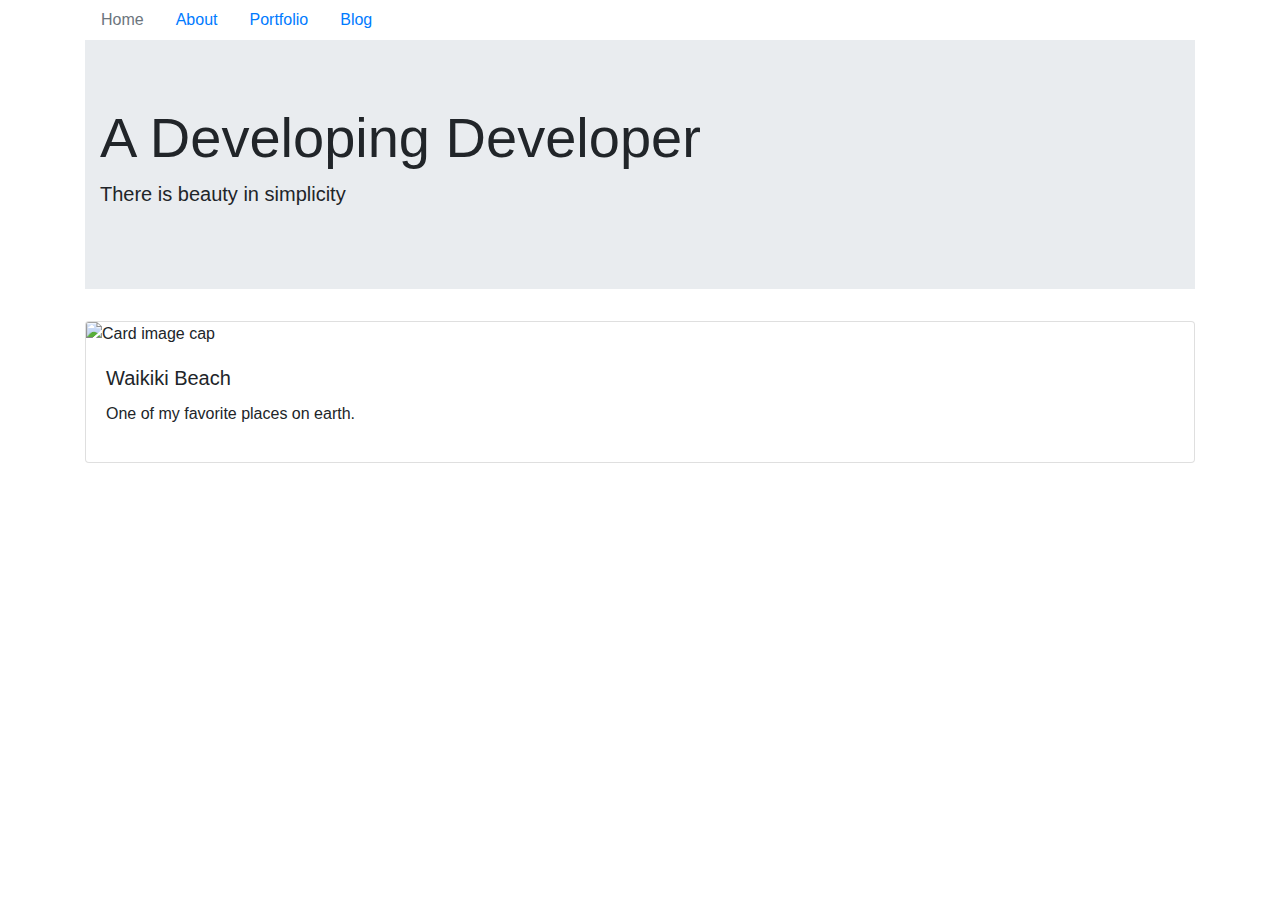
==== index.html @ 9746e1ed "It's Saturday night" ====
<!DOCTYPE html>
<html lang="en">
<head>
    <meta charset="UTF-8">
    <meta name="viewport" content="width=device-width, initial-scale=1.0">
    <meta http-equiv="X-UA-Compatible" content="ie=edge">
    <title>A Developing Developer</title>
    <link rel="stylesheet" href="https://maxcdn.bootstrapcdn.com/bootstrap/4.0.0/css/bootstrap.min.css" integrity="sha384-Gn5384xqQ1aoWXA+058RXPxPg6fy4IWvTNh0E263XmFcJlSAwiGgFAW/dAiS6JXm" crossorigin="anonymous">
    <link rel="stylesheet" href="style.css">
    <script src="https://code.jquery.com/jquery-3.4.1.slim.min.js" integrity="sha384-J6qa4849blE2+poT4WnyKhv5vZF5SrPo0iEjwBvKU7imGFAV0wwj1yYfoRSJoZ+n" crossorigin="anonymous"></script>
    <script src="https://cdn.jsdelivr.net/npm/popper.js@1.16.0/dist/umd/popper.min.js" integrity="sha384-Q6E9RHvbIyZFJoft+2mJbHaEWldlvI9IOYy5n3zV9zzTtmI3UksdQRVvoxMfooAo" crossorigin="anonymous"></script>
    <script src="https://stackpath.bootstrapcdn.com/bootstrap/4.4.1/js/bootstrap.min.js" integrity="sha384-wfSDF2E50Y2D1uUdj0O3uMBJnjuUD4Ih7YwaYd1iqfktj0Uod8GCExl3Og8ifwB6" crossorigin="anonymous"></script>

</head>
<body>
    <div class="container">
        
        <ul class="nav">
            <li class="nav-item">
            <a class="nav-link disabled" href="index.html">Home</a>
            </li>
            <li class="nav-item">
            <a class="nav-link" href="about.html">About</a>
            </li>
            <li class="nav-item">
            <a class="nav-link" href="portfolio.html">Portfolio</a>
            </li>
            <li class="nav-item">
            <a class="nav-link" href="blog.html">Blog</a>
            </li>
        </ul>

        <div class="jumbotron jumbotron-fluid">
            <div class="container">
              <h1 class="display-4">A Developing Developer</h1>
              <p class="lead">There is beauty in simplicity </p>
            </div>
          </div>
        
          <div class="card mb-3">
            <img class="card-img-top" src="static/img/waikiki.jpeg" alt="Card image cap">
            <div class="card-body">
              <h5 class="card-title">Waikiki Beach</h5>
              <p class="card-text">One of my favorite places on earth.</p>
              <p class="card-text"><small class="text-muted"></small></p>
            </div>
          </div>
    
    </div>

    
</body>
</html>
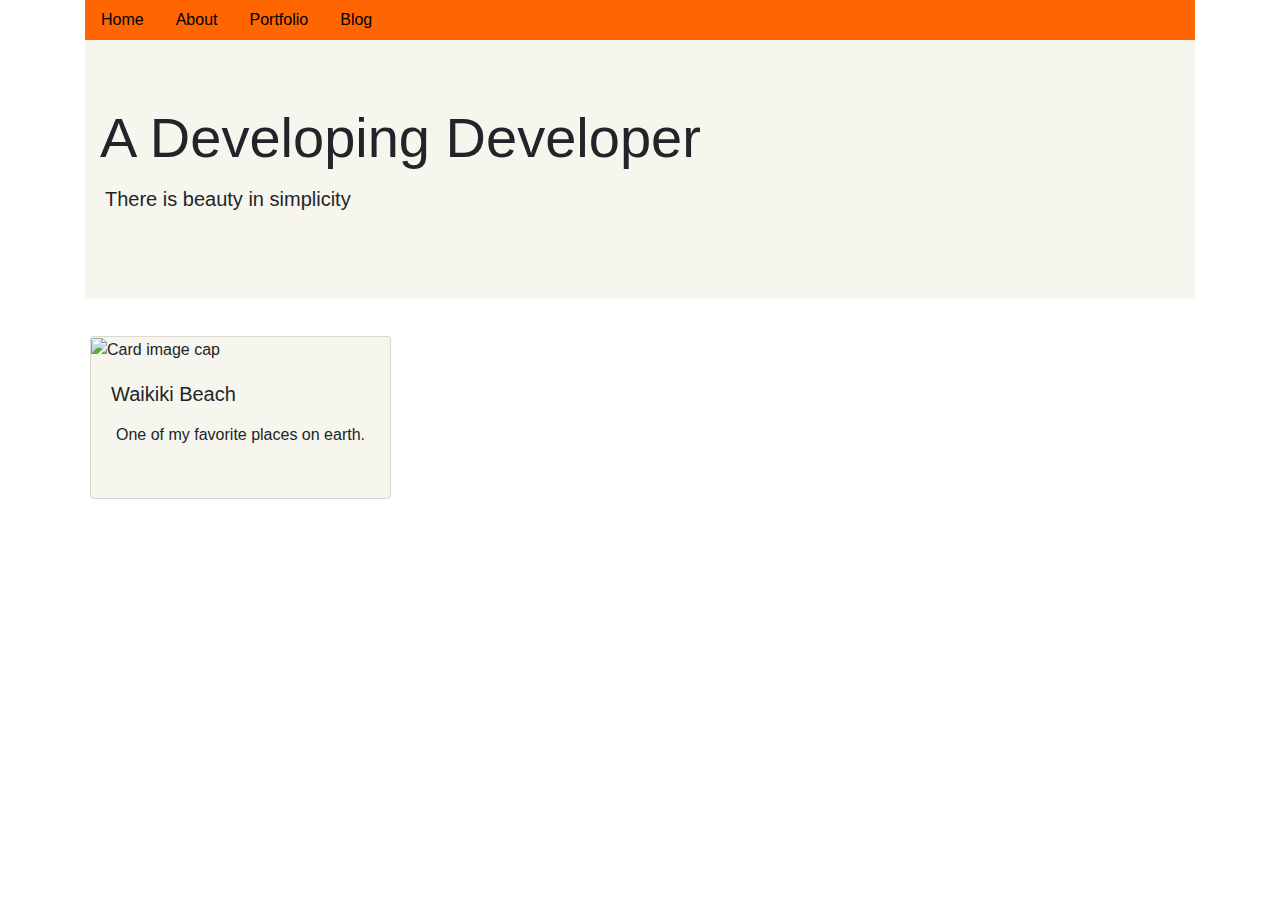
==== commit 8b35bf40: "CSS style changes" ====
--- a/index.html
+++ b/index.html
@@ -6,7 +6,7 @@
     <meta http-equiv="X-UA-Compatible" content="ie=edge">
     <title>A Developing Developer</title>
     <link rel="stylesheet" href="https://maxcdn.bootstrapcdn.com/bootstrap/4.0.0/css/bootstrap.min.css" integrity="sha384-Gn5384xqQ1aoWXA+058RXPxPg6fy4IWvTNh0E263XmFcJlSAwiGgFAW/dAiS6JXm" crossorigin="anonymous">
-    <link rel="stylesheet" href="style.css">
+    <link rel="stylesheet" href="static/CSS/style.css">
     <script src="https://code.jquery.com/jquery-3.4.1.slim.min.js" integrity="sha384-J6qa4849blE2+poT4WnyKhv5vZF5SrPo0iEjwBvKU7imGFAV0wwj1yYfoRSJoZ+n" crossorigin="anonymous"></script>
     <script src="https://cdn.jsdelivr.net/npm/popper.js@1.16.0/dist/umd/popper.min.js" integrity="sha384-Q6E9RHvbIyZFJoft+2mJbHaEWldlvI9IOYy5n3zV9zzTtmI3UksdQRVvoxMfooAo" crossorigin="anonymous"></script>
     <script src="https://stackpath.bootstrapcdn.com/bootstrap/4.4.1/js/bootstrap.min.js" integrity="sha384-wfSDF2E50Y2D1uUdj0O3uMBJnjuUD4Ih7YwaYd1iqfktj0Uod8GCExl3Og8ifwB6" crossorigin="anonymous"></script>
@@ -17,7 +17,7 @@
         
         <ul class="nav">
             <li class="nav-item">
-            <a class="nav-link disabled" href="index.html">Home</a>
+            <a class="nav-link" href="index.html">Home</a>
             </li>
             <li class="nav-item">
             <a class="nav-link" href="about.html">About</a>
--- a/static/CSS/style.css
+++ b/static/CSS/style.css
@@ -0,0 +1,36 @@
+*{
+    margin: 0px;
+    padding: 0px;
+}
+
+.jumbotron {
+    background-color: #F6F6EE;
+}
+.nav {
+    background-color: #FF6601;
+}
+
+ul.nav {
+    height: 40px;
+}
+.nav-link {
+    color: black;
+    text-size-adjust: auto;
+}
+.card {
+    display: inline-block;
+    vertical-align: top;
+    margin: 5px;
+    background-color: #F6F6EE;
+}
+p {
+    padding: 5px;
+}
+.cat {
+    display: block;
+    margin-left: auto;
+    margin-right: auto;
+}
+.cat_ninja {
+    margin: auto;
+}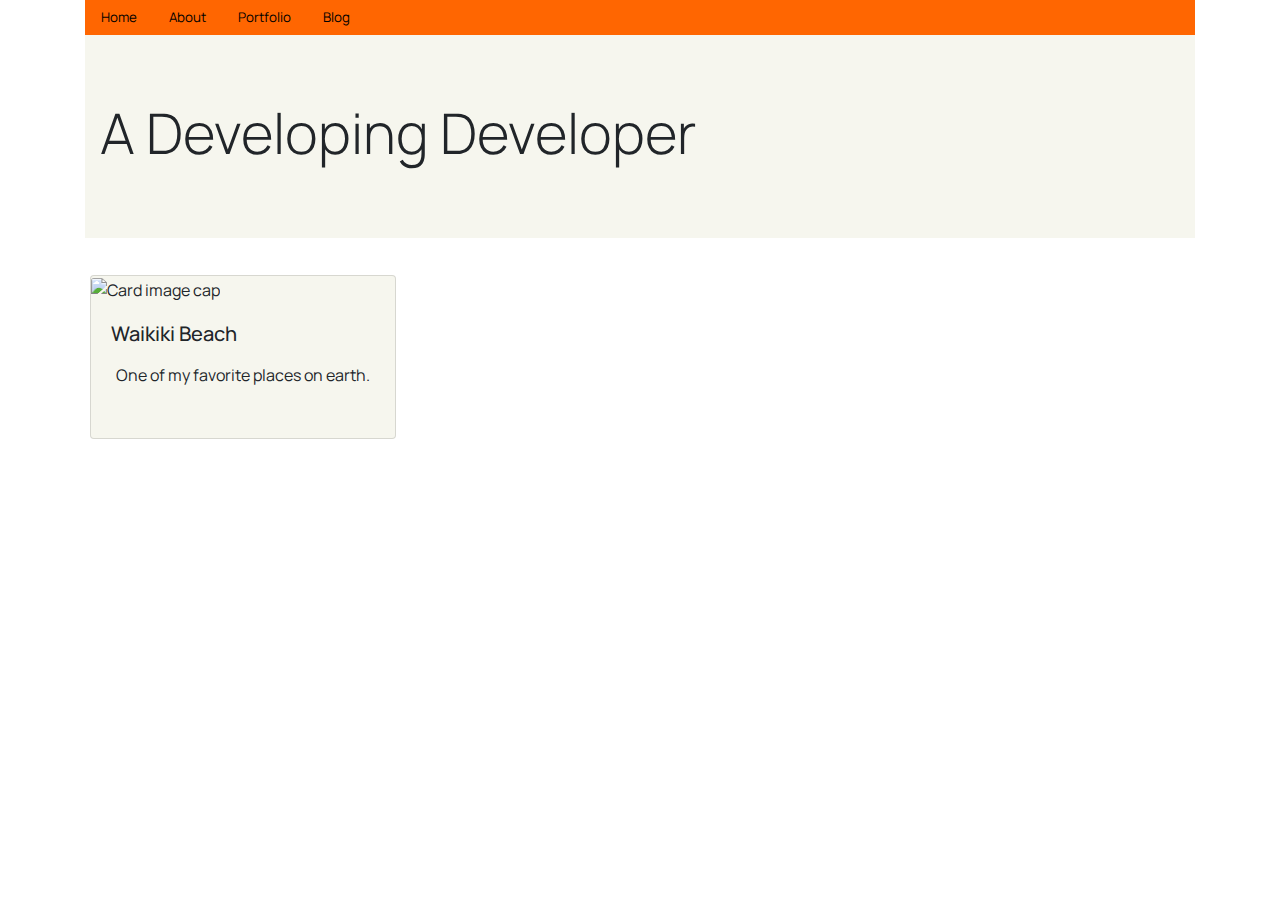
==== commit 765e9b70: "Tuesday changes" ====
--- a/index.html
+++ b/index.html
@@ -5,6 +5,7 @@
     <meta name="viewport" content="width=device-width, initial-scale=1.0">
     <meta http-equiv="X-UA-Compatible" content="ie=edge">
     <title>A Developing Developer</title>
+    <link href="https://fonts.googleapis.com/css2?family=Manrope:wght@500&display=swap" rel="stylesheet">
     <link rel="stylesheet" href="https://maxcdn.bootstrapcdn.com/bootstrap/4.0.0/css/bootstrap.min.css" integrity="sha384-Gn5384xqQ1aoWXA+058RXPxPg6fy4IWvTNh0E263XmFcJlSAwiGgFAW/dAiS6JXm" crossorigin="anonymous">
     <link rel="stylesheet" href="static/CSS/style.css">
     <script src="https://code.jquery.com/jquery-3.4.1.slim.min.js" integrity="sha384-J6qa4849blE2+poT4WnyKhv5vZF5SrPo0iEjwBvKU7imGFAV0wwj1yYfoRSJoZ+n" crossorigin="anonymous"></script>
@@ -33,7 +34,6 @@
         <div class="jumbotron jumbotron-fluid">
             <div class="container">
               <h1 class="display-4">A Developing Developer</h1>
-              <p class="lead">There is beauty in simplicity </p>
             </div>
           </div>
         
--- a/static/CSS/style.css
+++ b/static/CSS/style.css
@@ -1,28 +1,37 @@
 *{
     margin: 0px;
     padding: 0px;
+    font-family: 'Manrope', sans-serif;
 }
 
 .jumbotron {
     background-color: #F6F6EE;
 }
+
 .nav {
     background-color: #FF6601;
 }
 
 ul.nav {
-    height: 40px;
+    height: 35px;
 }
 .nav-link {
     color: black;
     text-size-adjust: auto;
+    font-size: smaller;
 }
+
+ul.nav a:hover {
+    color: white !important;
+}
+
 .card {
     display: inline-block;
     vertical-align: top;
     margin: 5px;
     background-color: #F6F6EE;
 }
+
 p {
     padding: 5px;
 }
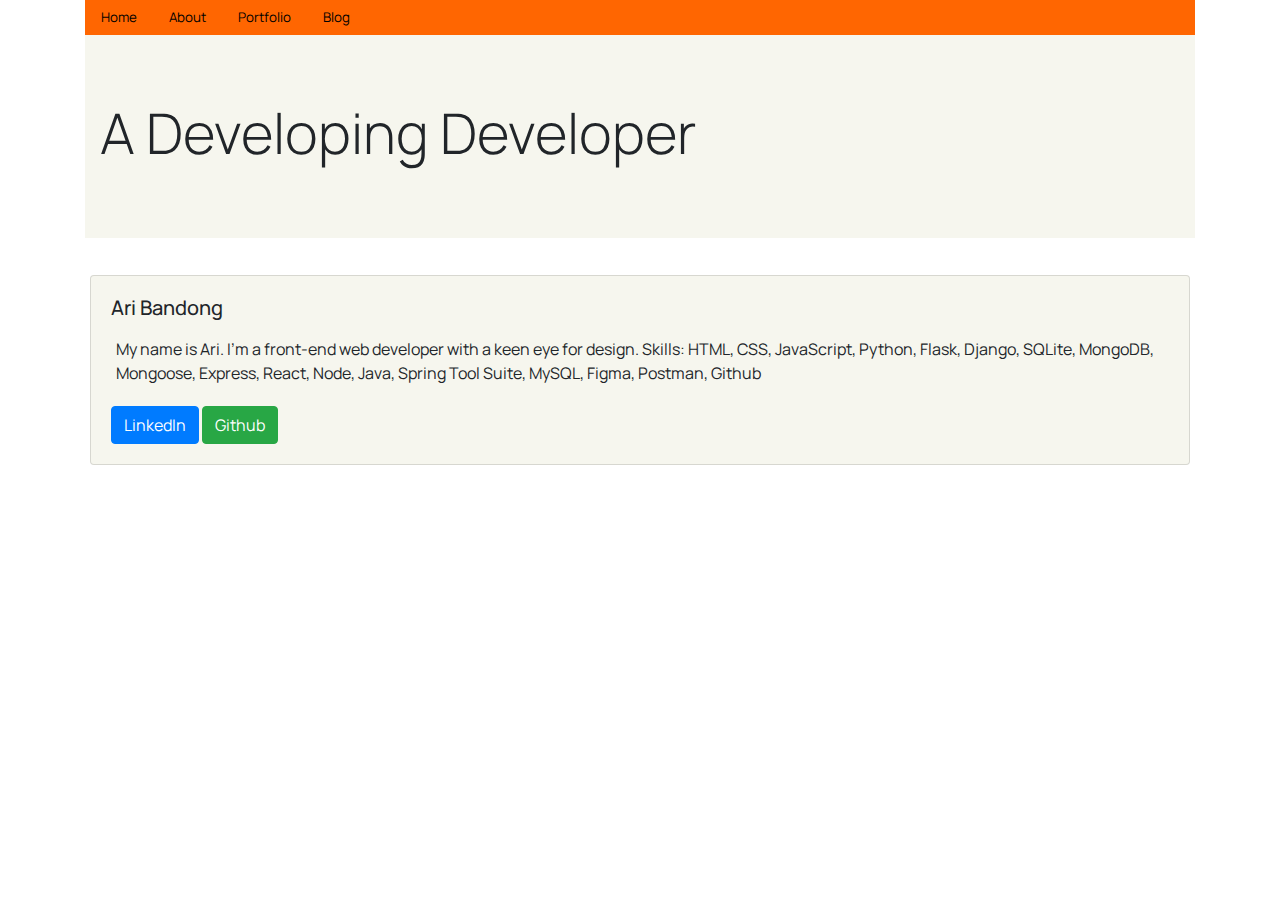
==== commit 9e7ce6f9: "More Changes" ====
--- a/index.html
+++ b/index.html
@@ -37,15 +37,26 @@
             </div>
           </div>
         
-          <div class="card mb-3">
+          <!-- <div class="card mb-3">
             <img class="card-img-top" src="static/img/waikiki.jpeg" alt="Card image cap">
             <div class="card-body">
               <h5 class="card-title">Waikiki Beach</h5>
               <p class="card-text">One of my favorite places on earth.</p>
               <p class="card-text"><small class="text-muted"></small></p>
             </div>
-          </div>
-    
+          </div> -->
+          
+            <div class="content d-flex justify-content-between">
+              <div class="card">
+                <!-- <img src="static/img/ari.jpg" class="card-img-top" alt="..."> -->
+                <div class="card-body">
+                  <h5 class="card-title">Ari Bandong</h5>
+                  <p class="card-text">My name is Ari. I'm a front-end web developer with a keen eye for design. Skills: HTML, CSS, JavaScript, Python, Flask, Django, SQLite, MongoDB, Mongoose, Express, React, Node, Java, Spring Tool Suite, MySQL, Figma, Postman, Github</p>
+                  <a href="https://www.linkedin.com/in/ari-bandong-74376528/" class="btn btn-primary">LinkedIn</a>
+                  <a href="https://github.com/ariband5" class="btn btn-success">Github</a>
+                </div>
+              </div>
+            </div>
     </div>
 
     
--- a/static/CSS/style.css
+++ b/static/CSS/style.css
@@ -6,6 +6,7 @@
 
 .jumbotron {
     background-color: #F6F6EE;
+    
 }
 
 .nav {
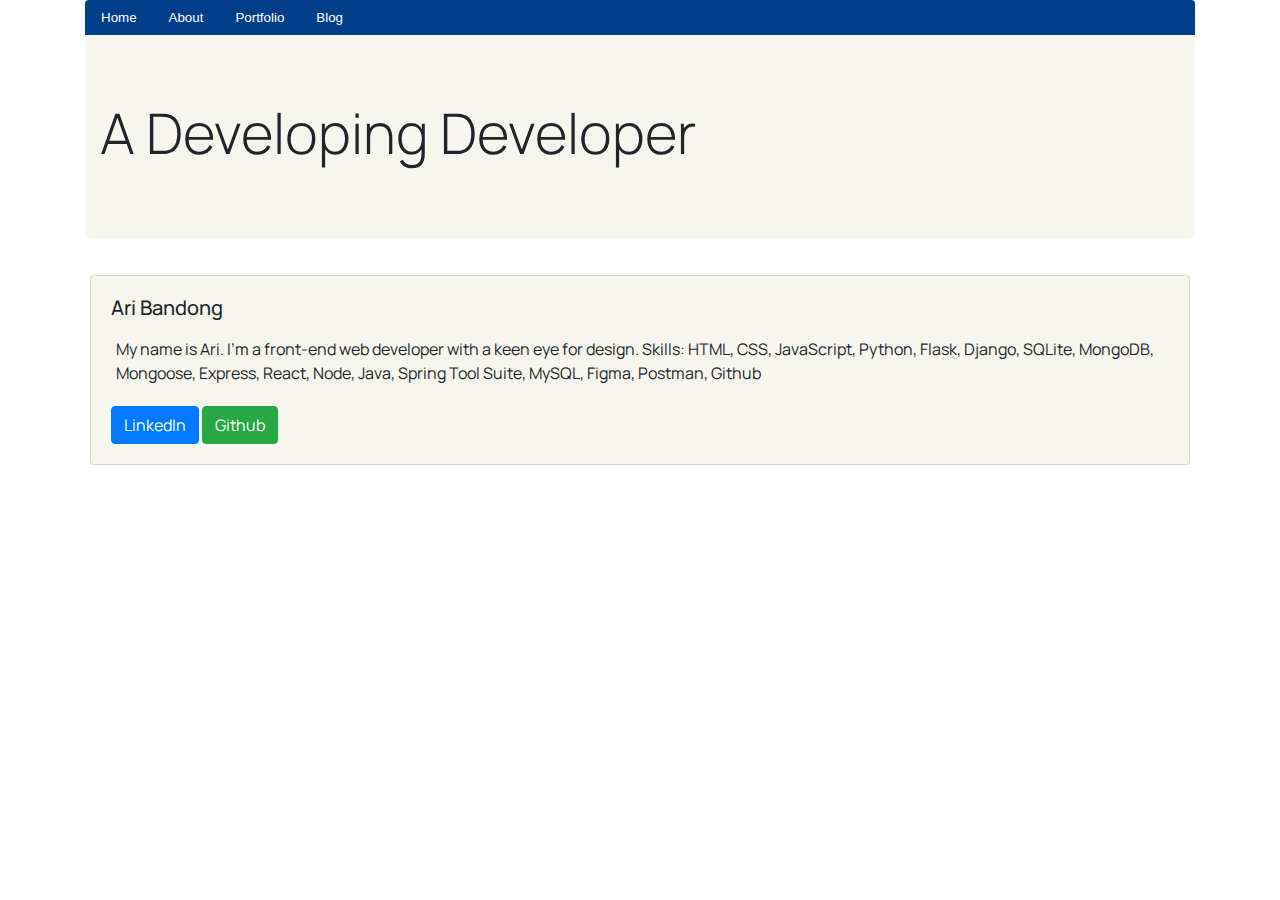
==== commit cf190f57: "Tuesday changes" ====
--- a/index.html
+++ b/index.html
@@ -5,7 +5,7 @@
     <meta name="viewport" content="width=device-width, initial-scale=1.0">
     <meta http-equiv="X-UA-Compatible" content="ie=edge">
     <title>A Developing Developer</title>
-    <link href="https://fonts.googleapis.com/css2?family=Manrope:wght@500&display=swap" rel="stylesheet">
+    <link href="https://fonts.googleapis.com/css2?family=Manrope:wght@300;400&display=swap" rel="stylesheet">
     <link rel="stylesheet" href="https://maxcdn.bootstrapcdn.com/bootstrap/4.0.0/css/bootstrap.min.css" integrity="sha384-Gn5384xqQ1aoWXA+058RXPxPg6fy4IWvTNh0E263XmFcJlSAwiGgFAW/dAiS6JXm" crossorigin="anonymous">
     <link rel="stylesheet" href="static/CSS/style.css">
     <script src="https://code.jquery.com/jquery-3.4.1.slim.min.js" integrity="sha384-J6qa4849blE2+poT4WnyKhv5vZF5SrPo0iEjwBvKU7imGFAV0wwj1yYfoRSJoZ+n" crossorigin="anonymous"></script>
@@ -45,7 +45,7 @@
               <p class="card-text"><small class="text-muted"></small></p>
             </div>
           </div> -->
-          
+          <div class="container"></div>
             <div class="content d-flex justify-content-between">
               <div class="card">
                 <!-- <img src="static/img/ari.jpg" class="card-img-top" alt="..."> -->
--- a/static/CSS/style.css
+++ b/static/CSS/style.css
@@ -1,29 +1,33 @@
 *{
     margin: 0px;
     padding: 0px;
-    font-family: 'Manrope', sans-serif;
+    font-family: 'Manrope', sans-serif;;
 }
 
 .jumbotron {
     background-color: #F6F6EE;
-    
+    border-radius: .25rem;
+
 }
 
 .nav {
-    background-color: #FF6601;
+    /* background-color: #FF6601; */
+    background-color: #023e8a;
+    border-top-right-radius: .25rem;
+    border-top-left-radius: .25rem;
 }
 
 ul.nav {
     height: 35px;
 }
 .nav-link {
-    color: black;
-    text-size-adjust: auto;
+    color: white;
+    font-family: 'Artifakt',sans-serif;
     font-size: smaller;
 }
 
 ul.nav a:hover {
-    color: white !important;
+    color:#caf0f8 !important;
 }
 
 .card {
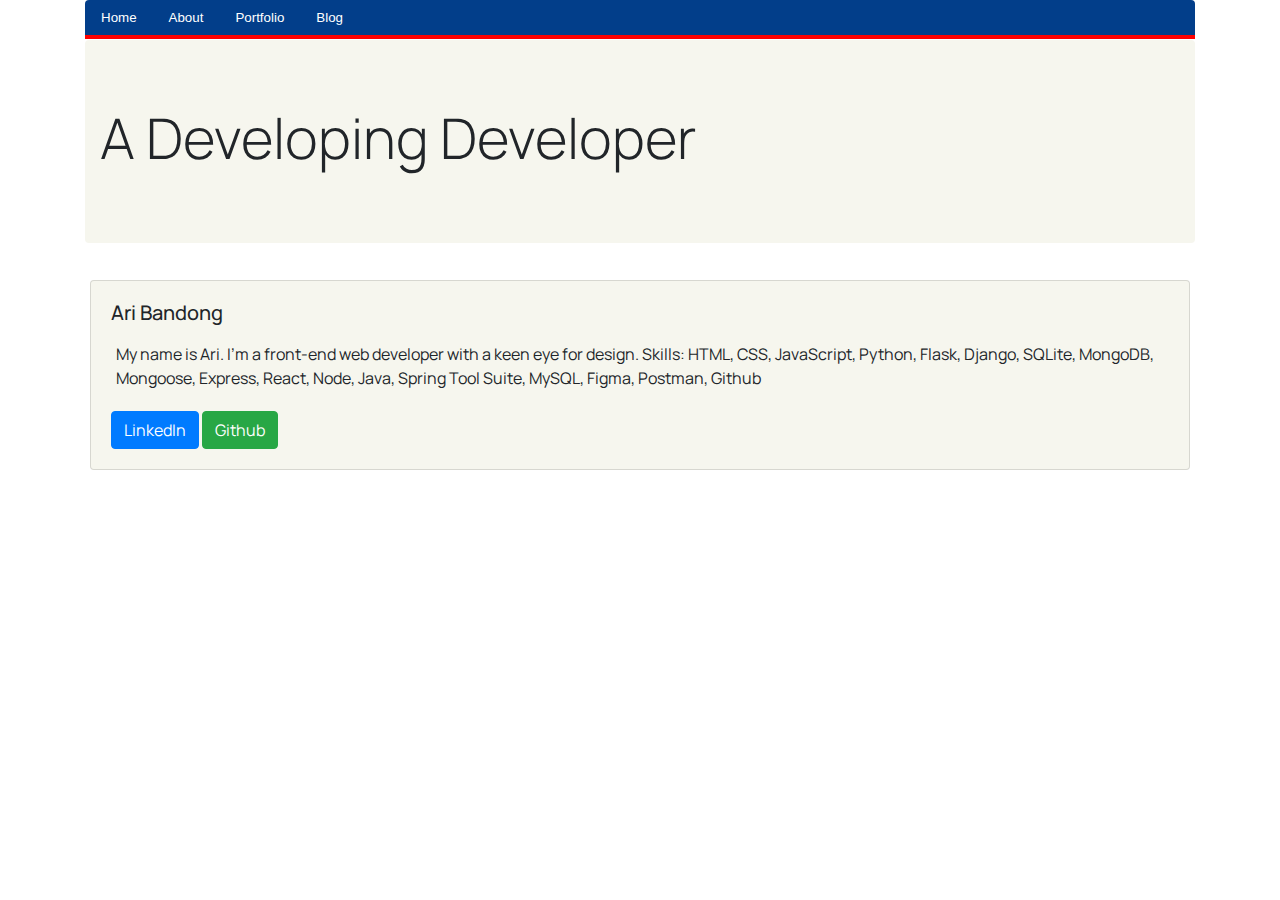
==== commit e26508d4: "nav-bar" ====
--- a/index.html
+++ b/index.html
@@ -30,7 +30,7 @@
             <a class="nav-link" href="blog.html">Blog</a>
             </li>
         </ul>
-
+        <hr style="height:1px;border-top:4px solid #f00; margin: 0" />
         <div class="jumbotron jumbotron-fluid">
             <div class="container">
               <h1 class="display-4">A Developing Developer</h1>
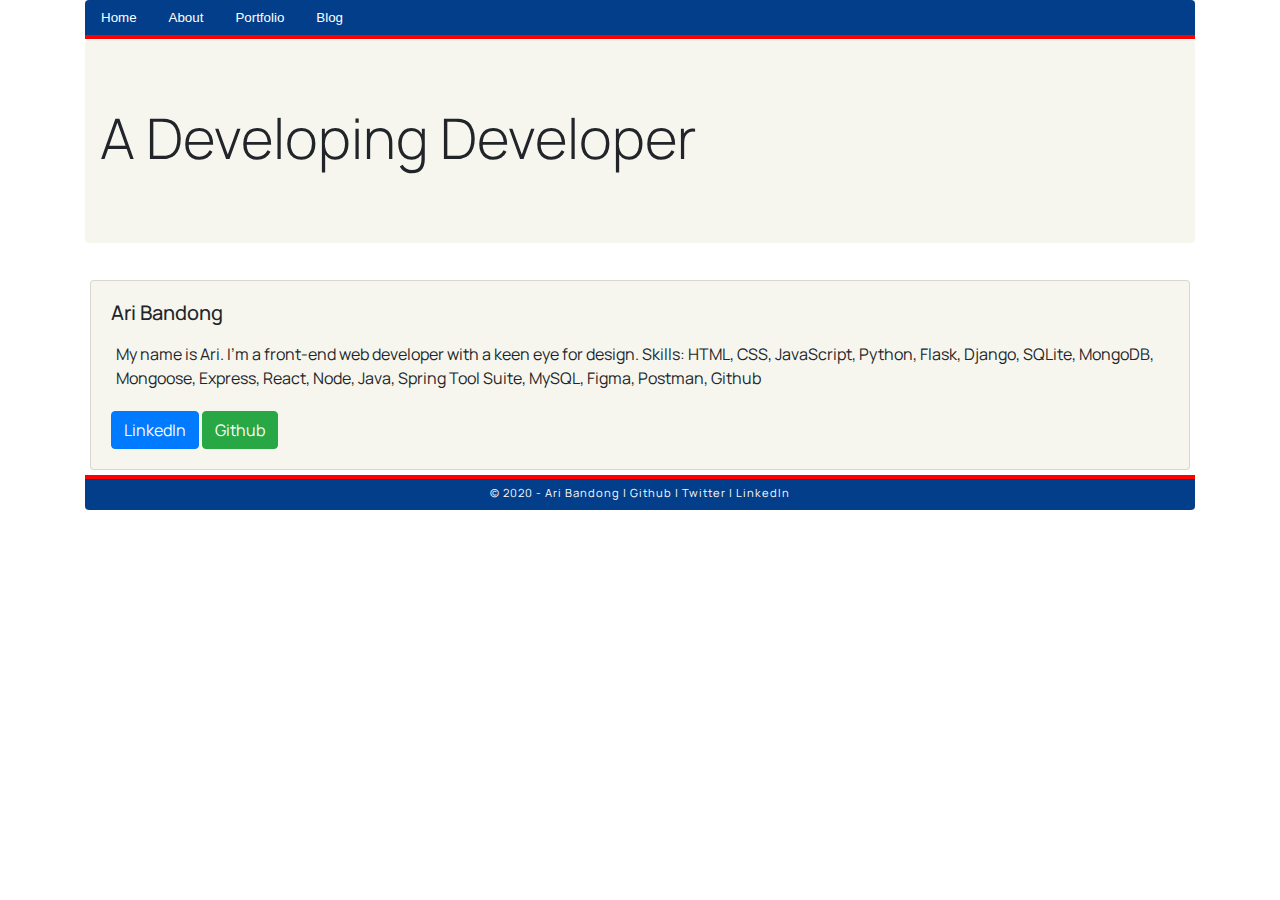
==== commit 3b5a1e52: "footer" ====
--- a/index.html
+++ b/index.html
@@ -57,6 +57,17 @@
                 </div>
               </div>
             </div>
+            
+            <footer>
+              <hr style="height:1px;border-top:4px solid #f00; margin: 0" />
+              <div class="copyright">
+                <p>&copy 2020 - Ari Bandong |
+                <a href="https://github.com/ariband5" class="github">Github</a> |
+                <a href="https://twitter.com/guywithnosn" class="tweet">Twitter</a> |
+                <a href="https://www.linkedin.com/in/ari-bandong/" class="linked">LinkedIn</a>
+                </p>
+              </div>
+            </footer>
     </div>
 
     
--- a/static/CSS/style.css
+++ b/static/CSS/style.css
@@ -1,17 +1,17 @@
+@import "compass/css3";
+
 *{
     margin: 0px;
     padding: 0px;
-    font-family: 'Manrope', sans-serif;;
+    font-family: 'Manrope', sans-serif;
 }
 
 .jumbotron {
     background-color: #F6F6EE;
     border-radius: .25rem;
-
 }
 
 .nav {
-    /* background-color: #FF6601; */
     background-color: #023e8a;
     border-top-right-radius: .25rem;
     border-top-left-radius: .25rem;
@@ -47,4 +47,32 @@
 }
 .cat_ninja {
     margin: auto;
-}+}
+
+footer {
+    width: 100%;
+    display: inline-block;
+    /* margin: 1em 0; */
+    height: 35px;
+    background-color: #023e8a;
+    border-bottom-right-radius: .25rem;
+    border-bottom-left-radius: .25rem;
+}
+
+footer .copyright p {
+    text-align: center;
+    color: white;
+    font-size: 0.7em;
+    letter-spacing: 1px;
+}  
+footer .copyright a {
+    display: inline-block;
+    text-align: center;
+    color: white;
+
+}
+
+
+
+
+
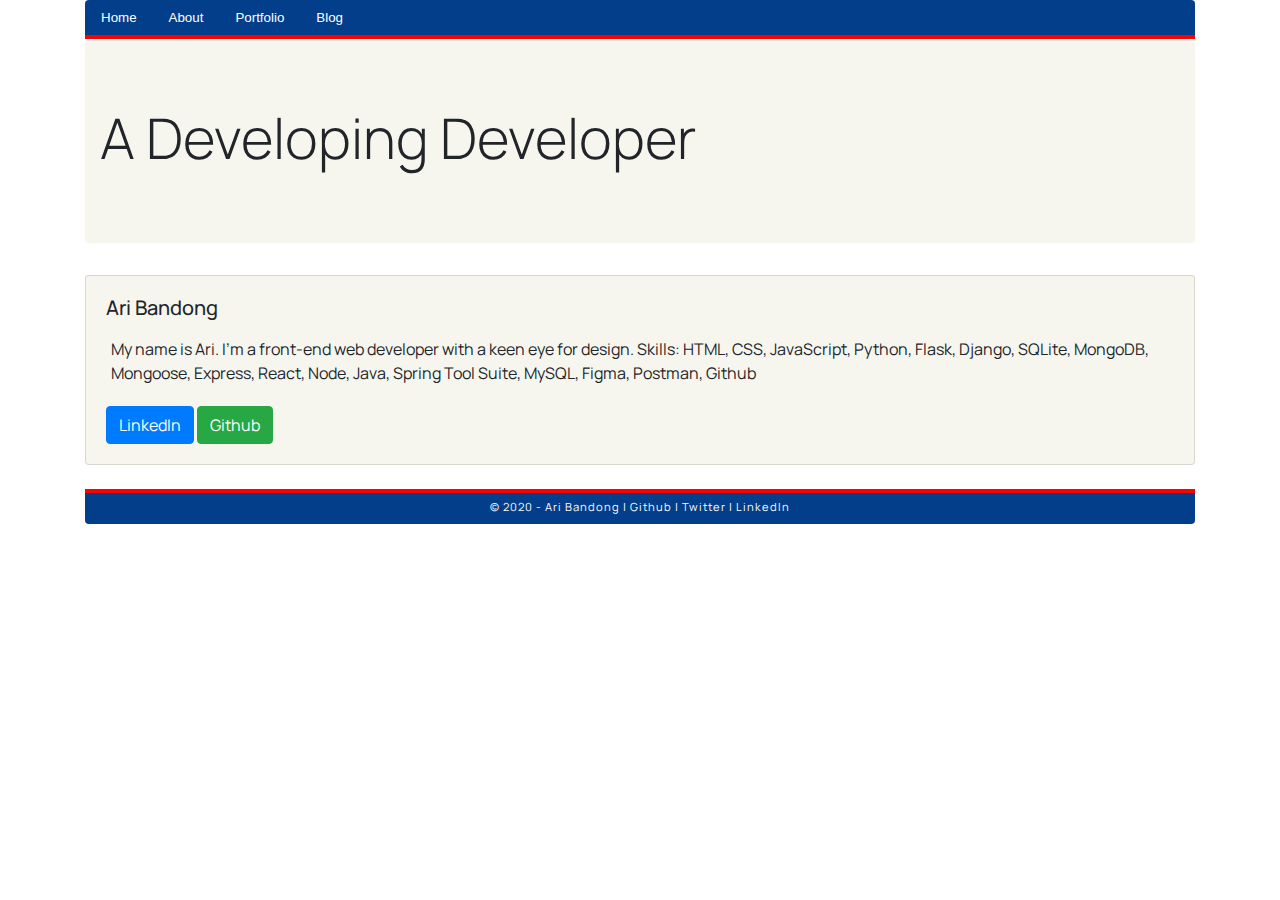
==== commit 41218202: "Margin" ====
--- a/index.html
+++ b/index.html
@@ -35,7 +35,7 @@
             <div class="container">
               <h1 class="display-4">A Developing Developer</h1>
             </div>
-          </div>
+        </div>
         
           <!-- <div class="card mb-3">
             <img class="card-img-top" src="static/img/waikiki.jpeg" alt="Card image cap">
@@ -45,29 +45,30 @@
               <p class="card-text"><small class="text-muted"></small></p>
             </div>
           </div> -->
-          <div class="container"></div>
-            <div class="content d-flex justify-content-between">
-              <div class="card">
-                <!-- <img src="static/img/ari.jpg" class="card-img-top" alt="..."> -->
-                <div class="card-body">
-                  <h5 class="card-title">Ari Bandong</h5>
-                  <p class="card-text">My name is Ari. I'm a front-end web developer with a keen eye for design. Skills: HTML, CSS, JavaScript, Python, Flask, Django, SQLite, MongoDB, Mongoose, Express, React, Node, Java, Spring Tool Suite, MySQL, Figma, Postman, Github</p>
-                  <a href="https://www.linkedin.com/in/ari-bandong-74376528/" class="btn btn-primary">LinkedIn</a>
-                  <a href="https://github.com/ariband5" class="btn btn-success">Github</a>
-                </div>
+        <div class="wrapper">
+          <div class="content d-flex justify-content-between">
+            <div class="card" style="margin: 0px">
+              <!-- <img src="static/img/ari.jpg" class="card-img-top" alt="..."> -->
+              <div class="card-body" style="margin: 0px">
+                <h5 class="card-title">Ari Bandong</h5>
+                <p class="card-text">My name is Ari. I'm a front-end web developer with a keen eye for design. Skills: HTML, CSS, JavaScript, Python, Flask, Django, SQLite, MongoDB, Mongoose, Express, React, Node, Java, Spring Tool Suite, MySQL, Figma, Postman, Github</p>
+                <a href="https://www.linkedin.com/in/ari-bandong-74376528/" class="btn btn-primary">LinkedIn</a>
+                <a href="https://github.com/ariband5" class="btn btn-success">Github</a>
               </div>
             </div>
-            
-            <footer>
-              <hr style="height:1px;border-top:4px solid #f00; margin: 0" />
-              <div class="copyright">
-                <p>&copy 2020 - Ari Bandong |
-                <a href="https://github.com/ariband5" class="github">Github</a> |
-                <a href="https://twitter.com/guywithnosn" class="tweet">Twitter</a> |
-                <a href="https://www.linkedin.com/in/ari-bandong/" class="linked">LinkedIn</a>
-                </p>
-              </div>
-            </footer>
+          </div>
+          <br>
+          <footer>
+            <hr style="height:1px;border-top:4px solid #f00; margin: 0" />
+            <div class="copyright">
+              <p>&copy 2020 - Ari Bandong |
+              <a href="https://github.com/ariband5" class="github">Github</a> |
+              <a href="https://twitter.com/guywithnosn" class="tweet">Twitter</a> |
+              <a href="https://www.linkedin.com/in/ari-bandong/" class="linked">LinkedIn</a>
+              </p>
+            </div>
+          </footer>
+        </div>
     </div>
 
     
--- a/static/CSS/style.css
+++ b/static/CSS/style.css
@@ -33,7 +33,7 @@
 .card {
     display: inline-block;
     vertical-align: top;
-    margin: 5px;
+    /* margin: 5px; */
     background-color: #F6F6EE;
 }
 
